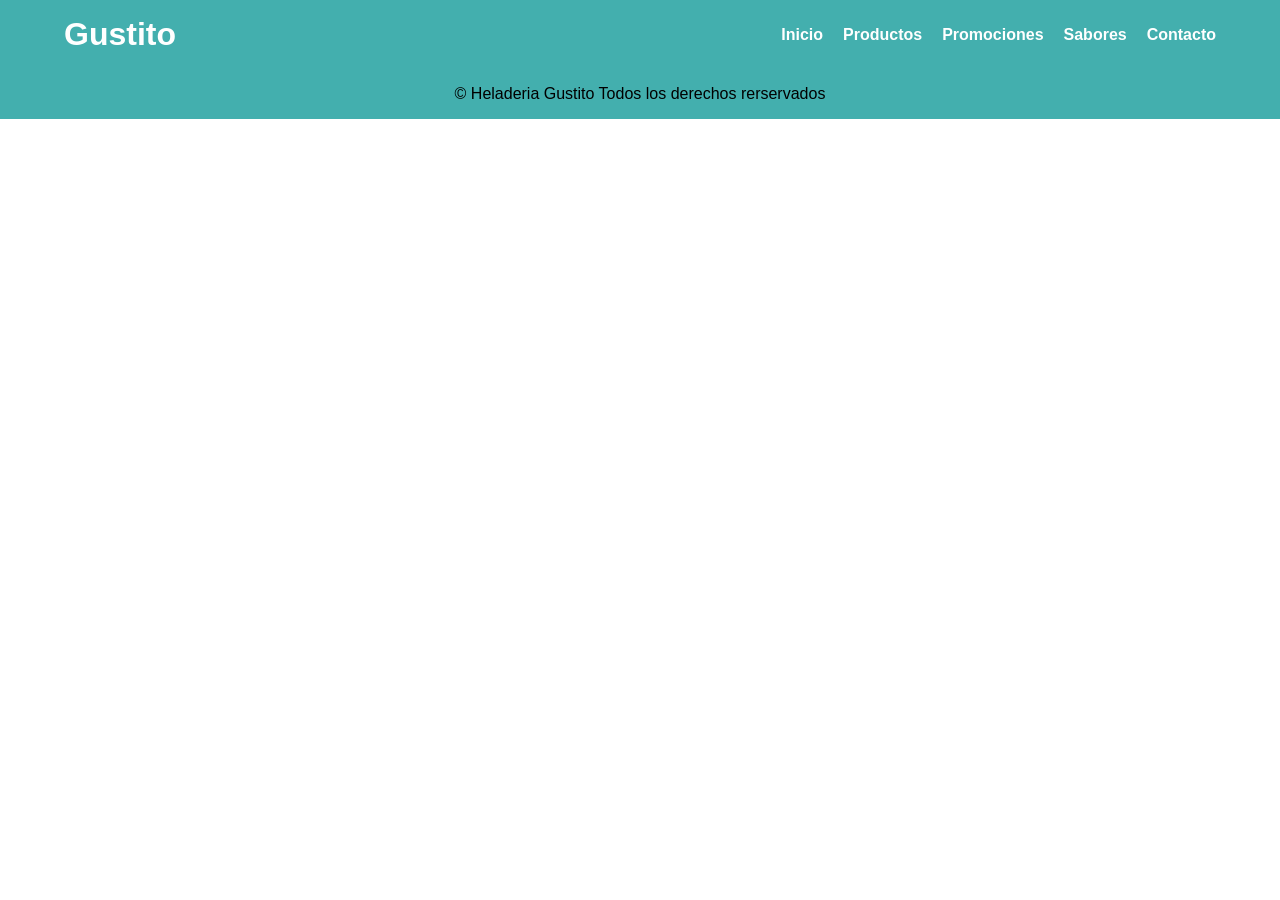
==== index.html @ 1160d632 "codigo base" ====
<!doctype html>
<html lang="en">
  <head>
    <meta charset="UTF-8" />
    <meta name="viewport" content="width=device-width, initial-scale=1.0" />
    <link rel="stylesheet" href="assets/style/style.css" />
    <title>inicio</title>
  </head>
  <body>
    <header class="main-header">
      <div class="logo">
        <h1>Gustito</h1>
      </div>
      <nav class="nav-menu">
        <ul>
          <li><a href="index.html">Inicio</a></li>
          <li><a href="productos.html">Productos</a></li>
          <li><a href="promociones.html">Promociones</a></li>
          <li><a href="sabores.html">Sabores</a></li>
          <li><a href="contacto.html">Contacto</a></li>
        </ul>
      </nav>
    </header>
    <main></main>
    <footer id="footer-main">
      <p>&copy; Heladeria Gustito Todos los derechos rerservados</p>
    </footer>
  </body>
</html>
---- assets/style/style.css ----
* {
    margin: 0;
    padding: 0;
    box-sizing: border-box;
    font-family: Arial, sans-serif;
}


.main-header {
    background-color: #43afae;
    color: white;
    display: flex;
    justify-content: space-between;
    align-items: center;
    padding: 1rem 5%;
    position: sticky;
    top: 0;
}

.nav-menu ul {
    display: flex;
    list-style: none;
    gap: 20px;
}

.nav-menu a {
    color: white;
    text-decoration: none;
    font-weight: bold;
    transition: color 0.5s;
}

.nav-menu a:hover {
    color: #ffcc00;
}

#footer-main {
    text-align: center;
    background-color: #43afae;
    margin: 0;
    padding: 1rem 0;
}
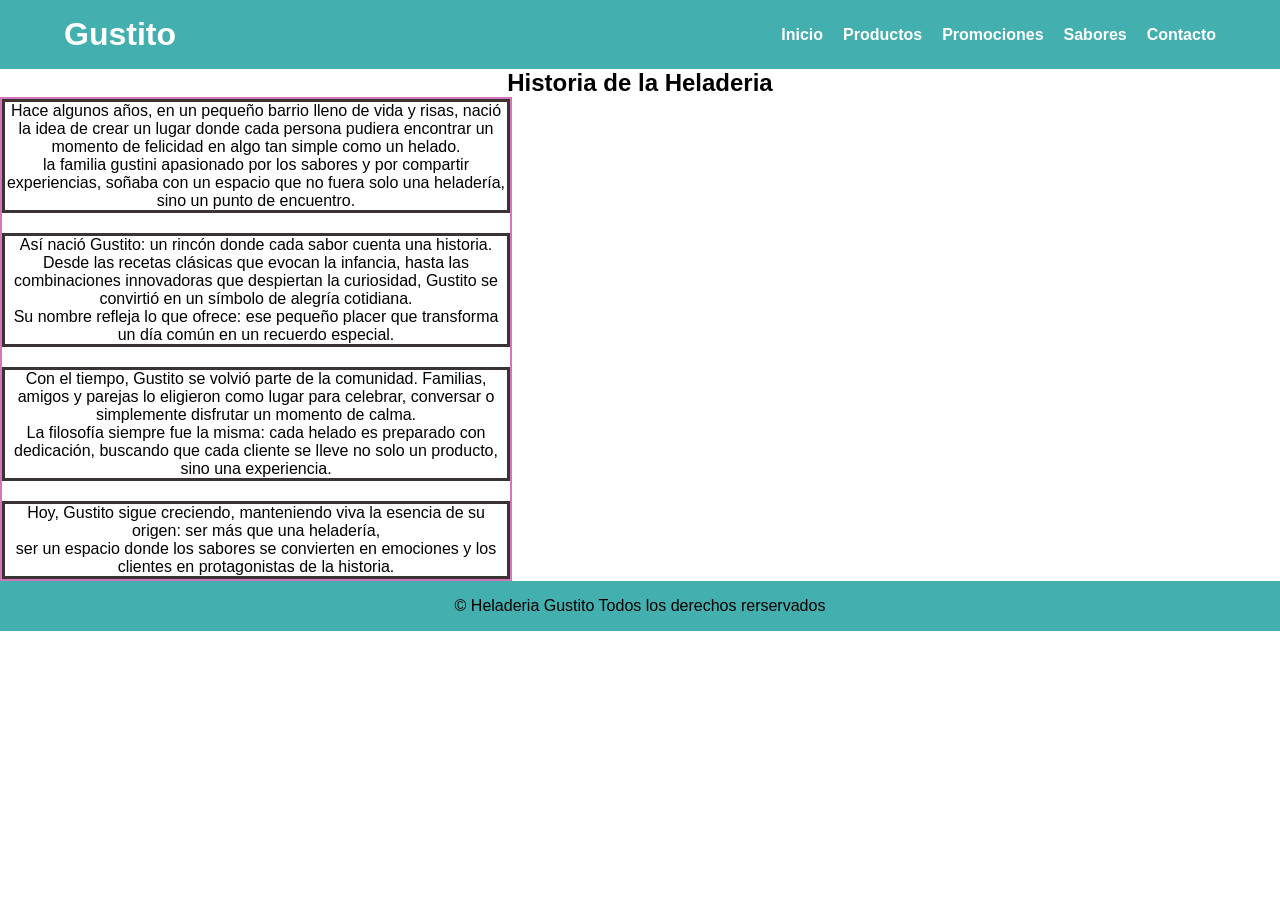
==== commit 075cedf6: "feat: se agrego 4 cards con informacion de historia de la heladeria en index.html" ====
--- a/index.html
+++ b/index.html
@@ -21,7 +21,53 @@
         </ul>
       </nav>
     </header>
-    <main></main>
+    <main>
+
+      <section id="section-titulo">
+        <h2>Historia de la Heladeria</h2>
+      </section>
+      <section id="section-historia">
+        <section class="section-p">
+        <p>
+          Hace algunos años, en un pequeño barrio lleno de vida y risas, nació
+          la idea de crear un lugar donde cada persona pudiera encontrar un
+          momento de felicidad en algo tan simple como un helado. <br />
+          la familia gustini apasionado por los sabores y por compartir
+          experiencias, soñaba con un espacio que no fuera solo una heladería,
+          sino un punto de encuentro.
+        </p>
+        </section>
+        <section class="section-p">
+        <p>
+          Así nació Gustito: un rincón donde cada sabor cuenta una historia.
+          Desde las recetas clásicas que evocan la infancia, hasta las
+          combinaciones innovadoras que despiertan la curiosidad, Gustito se
+          convirtió en un símbolo de alegría cotidiana. <br />
+          Su nombre refleja lo que ofrece: ese pequeño placer que transforma un
+          día común en un recuerdo especial.
+        </p>
+        </section>
+
+        <section class="section-p">
+        <p>
+          Con el tiempo, Gustito se volvió parte de la comunidad. Familias,
+          amigos y parejas lo eligieron como lugar para celebrar, conversar o
+          simplemente disfrutar un momento de calma. <br />
+          La filosofía siempre fue la misma: cada helado es preparado con
+          dedicación, buscando que cada cliente se lleve no solo un producto,
+          sino una experiencia.
+        </p>
+        </section>
+        <section class="section-p">
+        <p>
+          Hoy, Gustito sigue creciendo, manteniendo viva la esencia de su
+          origen: ser más que una heladería, <br />
+          ser un espacio donde los sabores se convierten en emociones y los
+          clientes en protagonistas de la historia.
+        </p>
+        </section>
+      </section>
+    </main>
     <footer id="footer-main">
       <p>&copy; Heladeria Gustito Todos los derechos rerservados</p>
     </footer>
--- a/assets/style/style.css
+++ b/assets/style/style.css
@@ -39,4 +39,24 @@
     background-color: #43afae;
     margin: 0;
     padding: 1rem 0;
+}
+
+#section-titulo{
+    text-align: center;
+}
+
+
+#section-historia{
+  display: grid;
+  grid-template-columns: 1fr;
+    gap: 20px;
+    border: 2px solid rgb(211, 118, 186);
+    text-align: center;
+    width: 40%;
+    text-align: center;
+}
+
+.section-p{
+    border: solid rgb(58, 52, 52);
+    
 }
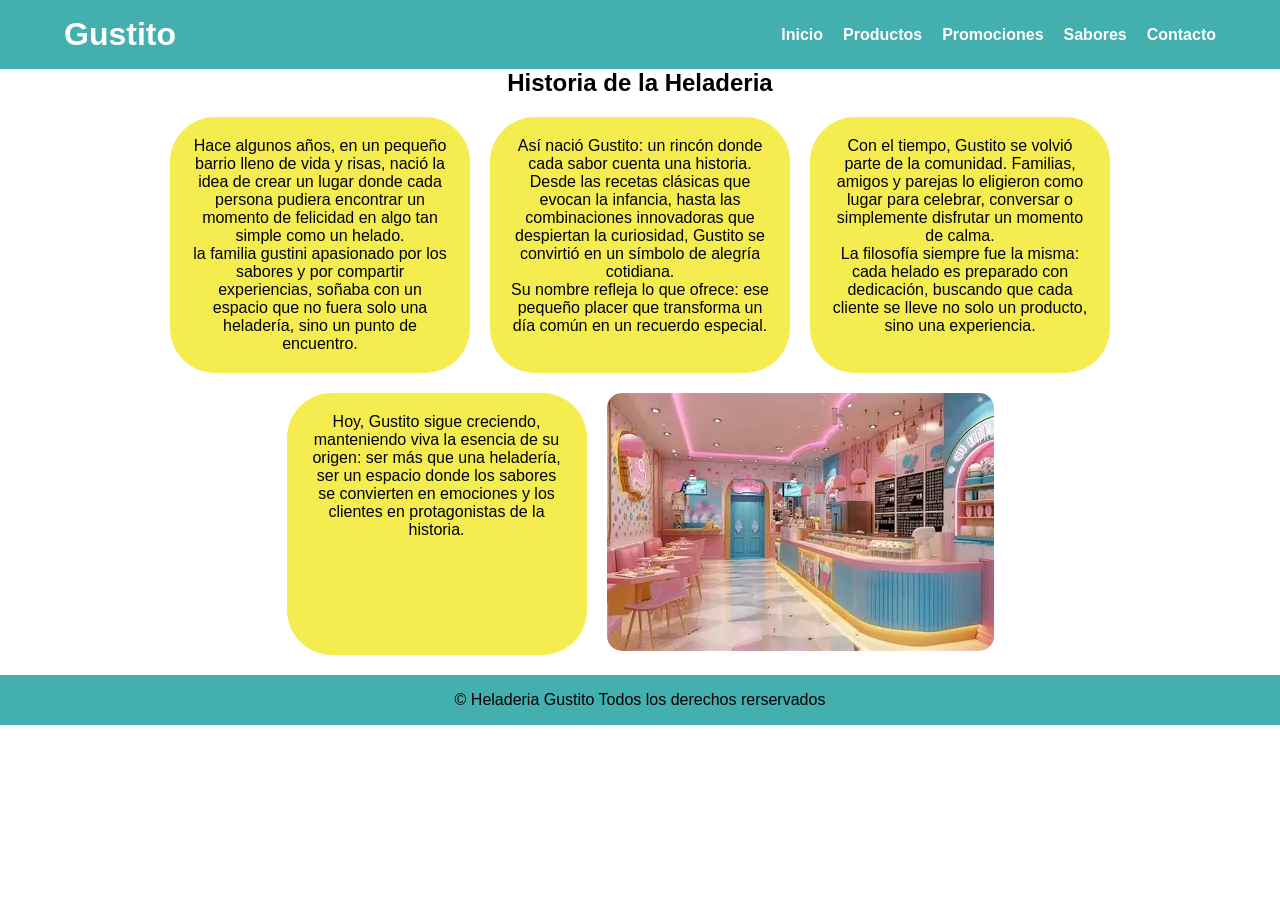
==== commit 14faeb53: "feat: se agrego un figure y una imagen de una heladeria, agregue background color a las cards. style" ====
--- a/index.html
+++ b/index.html
@@ -66,6 +66,9 @@
           clientes en protagonistas de la historia.
         </p>
         </section>
+                <figure>
+          <img src="assets/img/imagen-heladeria-inicio.webp" alt="imagen-de-la-heladeria-gustito">
+        </figure>
       </section>
     </main>
     <footer id="footer-main">
--- a/assets/style/style.css
+++ b/assets/style/style.css
@@ -46,17 +46,24 @@
 }
 
 
-#section-historia{
-  display: grid;
-  grid-template-columns: 1fr;
-    gap: 20px;
-    border: 2px solid rgb(211, 118, 186);
-    text-align: center;
-    width: 40%;
-    text-align: center;
+
+
+#section-historia {
+  display: flex;
+  flex-wrap: wrap;         
+  justify-content: center; 
+  gap: 20px;               
+  padding: 20px;
 }
 
-.section-p{
-    border: solid rgb(58, 52, 52);
-    
+.section-p {
+  background-color: #f5ed50;
+  width: 300px;
+  padding: 20px;
+  border-radius: 45px;    
+  text-align: center;
+}
+
+#section-historia img {
+  border-radius: 15px;
 }
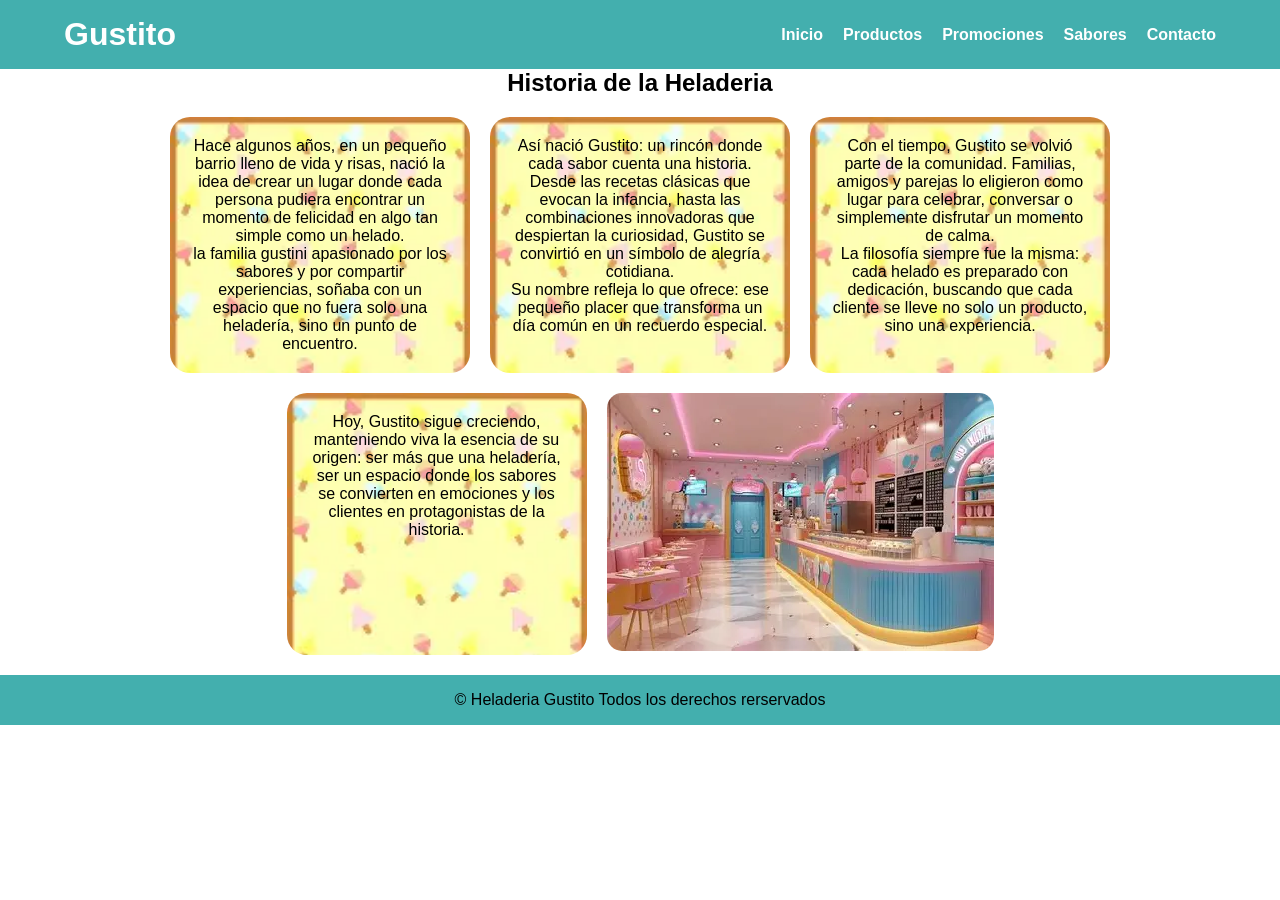
==== commit 41dae61b: "feat:agregue un section con 5 card para hacer un carrusel" ====
--- a/index.html
+++ b/index.html
@@ -22,52 +22,54 @@
       </nav>
     </header>
     <main>
-
       <section id="section-titulo">
         <h2>Historia de la Heladeria</h2>
       </section>
       <section id="section-historia">
         <section class="section-p">
-        <p>
-          Hace algunos años, en un pequeño barrio lleno de vida y risas, nació
-          la idea de crear un lugar donde cada persona pudiera encontrar un
-          momento de felicidad en algo tan simple como un helado. <br />
-          la familia gustini apasionado por los sabores y por compartir
-          experiencias, soñaba con un espacio que no fuera solo una heladería,
-          sino un punto de encuentro.
-        </p>
+          <p>
+            Hace algunos años, en un pequeño barrio lleno de vida y risas, nació
+            la idea de crear un lugar donde cada persona pudiera encontrar un
+            momento de felicidad en algo tan simple como un helado. <br />
+            la familia gustini apasionado por los sabores y por compartir
+            experiencias, soñaba con un espacio que no fuera solo una heladería,
+            sino un punto de encuentro.
+          </p>
         </section>
         <section class="section-p">
-        <p>
-          Así nació Gustito: un rincón donde cada sabor cuenta una historia.
-          Desde las recetas clásicas que evocan la infancia, hasta las
-          combinaciones innovadoras que despiertan la curiosidad, Gustito se
-          convirtió en un símbolo de alegría cotidiana. <br />
-          Su nombre refleja lo que ofrece: ese pequeño placer que transforma un
-          día común en un recuerdo especial.
-        </p>
+          <p>
+            Así nació Gustito: un rincón donde cada sabor cuenta una historia.
+            Desde las recetas clásicas que evocan la infancia, hasta las
+            combinaciones innovadoras que despiertan la curiosidad, Gustito se
+            convirtió en un símbolo de alegría cotidiana. <br />
+            Su nombre refleja lo que ofrece: ese pequeño placer que transforma
+            un día común en un recuerdo especial.
+          </p>
         </section>
 
         <section class="section-p">
-        <p>
-          Con el tiempo, Gustito se volvió parte de la comunidad. Familias,
-          amigos y parejas lo eligieron como lugar para celebrar, conversar o
-          simplemente disfrutar un momento de calma. <br />
-          La filosofía siempre fue la misma: cada helado es preparado con
-          dedicación, buscando que cada cliente se lleve no solo un producto,
-          sino una experiencia.
-        </p>
+          <p>
+            Con el tiempo, Gustito se volvió parte de la comunidad. Familias,
+            amigos y parejas lo eligieron como lugar para celebrar, conversar o
+            simplemente disfrutar un momento de calma. <br />
+            La filosofía siempre fue la misma: cada helado es preparado con
+            dedicación, buscando que cada cliente se lleve no solo un producto,
+            sino una experiencia.
+          </p>
         </section>
         <section class="section-p">
-        <p>
-          Hoy, Gustito sigue creciendo, manteniendo viva la esencia de su
-          origen: ser más que una heladería, <br />
-          ser un espacio donde los sabores se convierten en emociones y los
-          clientes en protagonistas de la historia.
-        </p>
+          <p>
+            Hoy, Gustito sigue creciendo, manteniendo viva la esencia de su
+            origen: ser más que una heladería, <br />
+            ser un espacio donde los sabores se convierten en emociones y los
+            clientes en protagonistas de la historia.
+          </p>
         </section>
-                <figure>
-          <img src="assets/img/imagen-heladeria-inicio.webp" alt="imagen-de-la-heladeria-gustito">
+        <figure>
+          <img
+            src="assets/img/imagen-heladeria-inicio.webp"
+            alt="imagen-de-la-heladeria-gustito"
+          />
         </figure>
       </section>
     </main>
--- a/assets/style/style.css
+++ b/assets/style/style.css
@@ -46,8 +46,6 @@
 }
 
 
-
-
 #section-historia {
   display: flex;
   flex-wrap: wrap;         
@@ -60,10 +58,27 @@
   background-color: #f5ed50;
   width: 300px;
   padding: 20px;
-  border-radius: 45px;    
+  border-radius: 20px;    
   text-align: center;
+}
+.section-p{
+  background-image: url(../img/fondo-card-index.webp);
+  background-repeat: no-repeat;
+  background-size: cover;
 }
 
 #section-historia img {
   border-radius: 15px;
+}
+
+
+/* CSS PARA SABORES.HTML *//*  *//*  *//*  *//*  *//*  *//*  *//*  *//*  */
+
+
+#section-carrusel-cremas{
+    display: flex;
+}
+
+.card-cremas{
+    min-width: 200px;
 }
